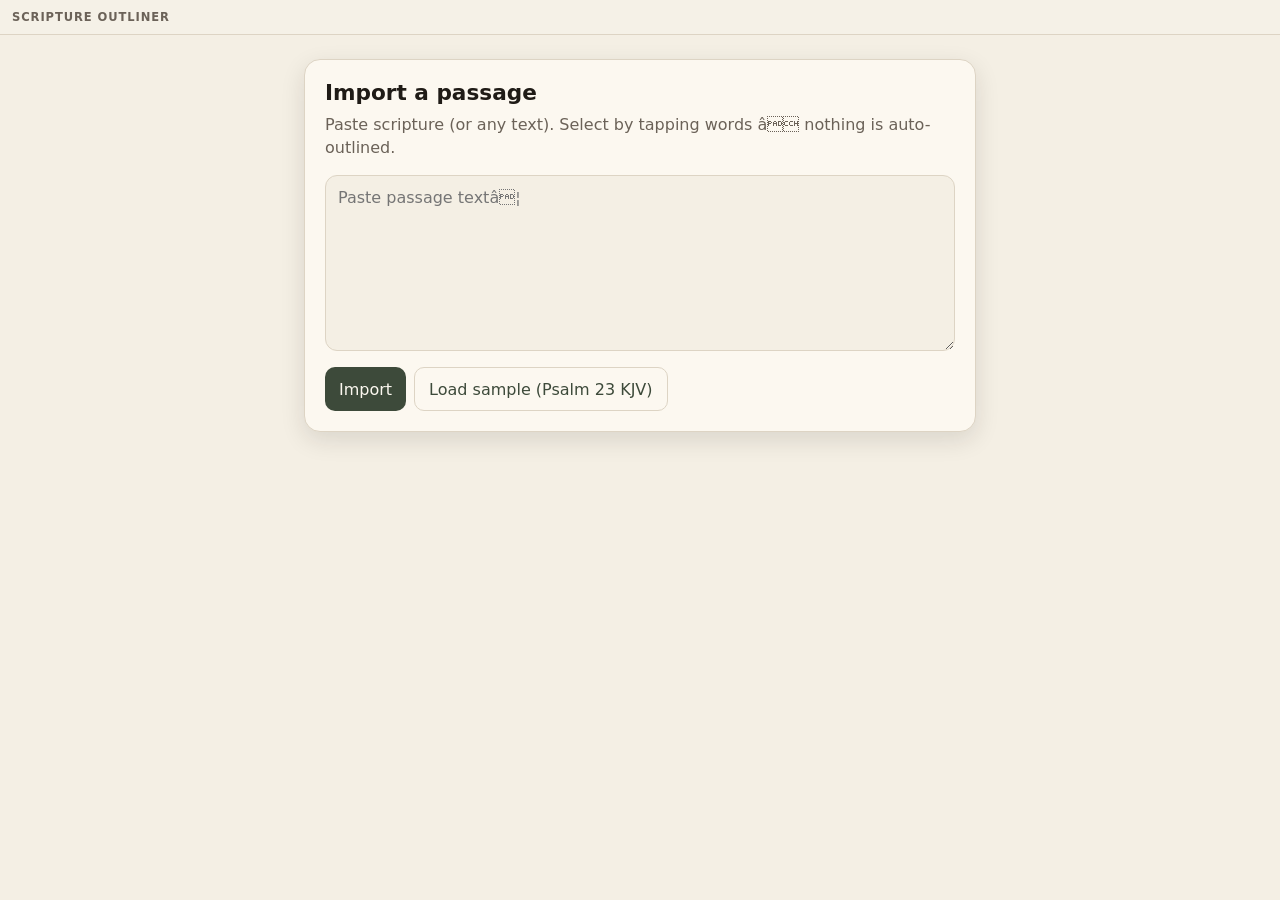
==== scripture-outliner/index.html @ f436264e "Add /scripture-outliner/ entry that uses the same app" ====
<!doctype html>
<html lang="en">
  <head>
    <meta charset="UTF-8" />
    <meta http-equiv="refresh" content="0; url=/" />
    <meta name="viewport" content="width=device-width, initial-scale=1" />
    <title>Scripture Outliner</title>
    <link rel="canonical" href="https://cbrit.github.io/" />
    <script>location.replace("/");</script>
  </head>
  <body>
    <p><a href="/">Open Scripture Outliner</a></p>
  </body>
</html>
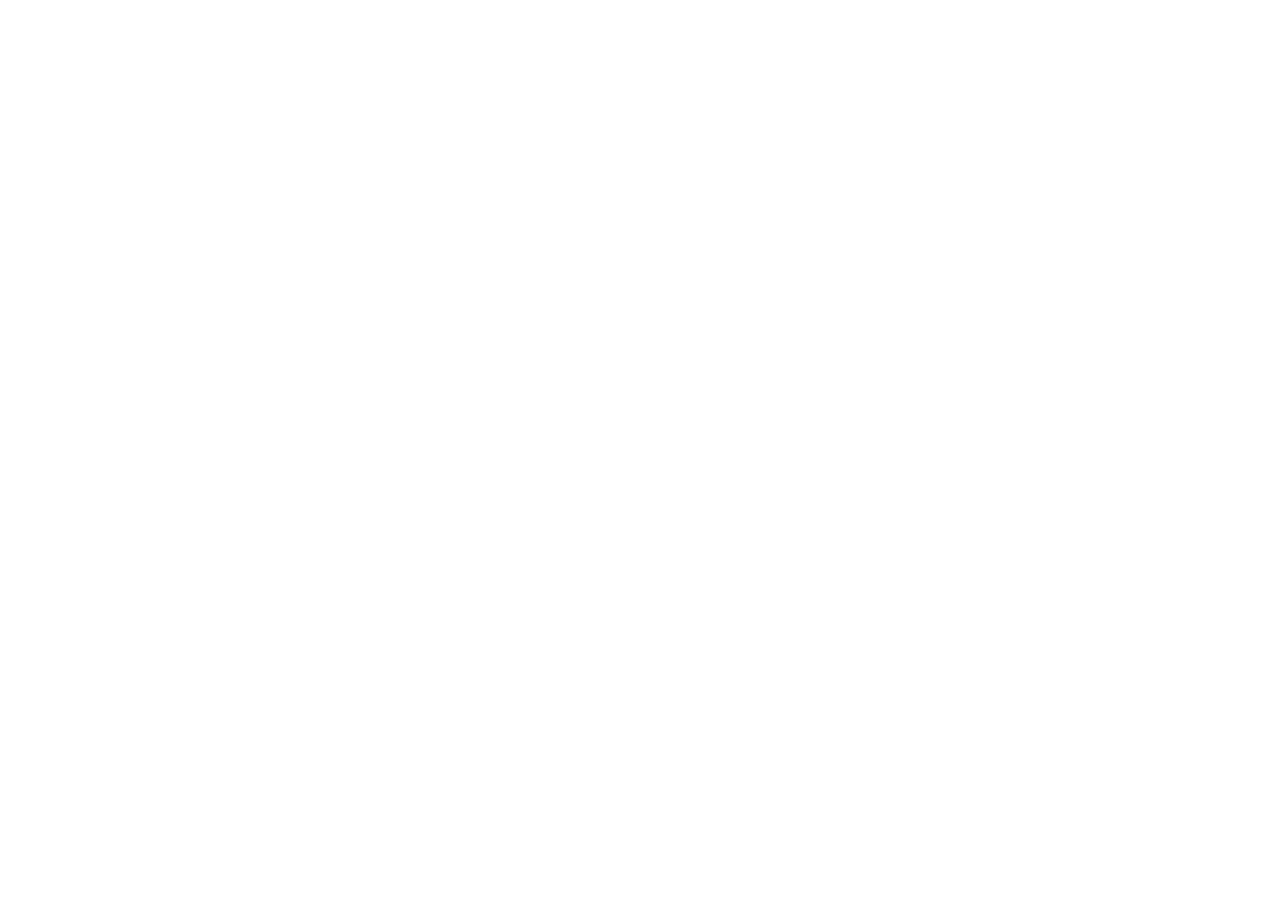
==== commit e015d6f6: "Add Scripture Outliner project page (subdirectory only)" ====
--- a/scripture-outliner/index.html
+++ b/scripture-outliner/index.html
@@ -2,13 +2,18 @@
 <html lang="en">
   <head>
     <meta charset="UTF-8" />
-    <meta http-equiv="refresh" content="0; url=/" />
-    <meta name="viewport" content="width=device-width, initial-scale=1" />
+    <meta name="viewport" content="width=device-width, initial-scale=1, viewport-fit=cover" />
+    <meta name="theme-color" content="#3d4a3a" />
+    <meta name="apple-mobile-web-app-capable" content="yes" />
+    <meta name="mobile-web-app-capable" content="yes" />
+    <meta name="apple-mobile-web-app-status-bar-style" content="black-translucent" />
+    <meta name="description" content="Hand-outline scripture passages with word-level selection." />
     <title>Scripture Outliner</title>
-    <link rel="canonical" href="https://cbrit.github.io/" />
-    <script>location.replace("/");</script>
+    <link rel="icon" type="image/svg+xml" href="data:image/svg+xml,%3Csvg xmlns='http://www.w3.org/2000/svg' viewBox='0 0 64 64'%3E%3Crect width='64' height='64' rx='12' fill='%233d4a3a'/%3E%3Crect x='14' y='14' width='36' height='36' rx='4' fill='%23fcf8f0'/%3E%3C/svg%3E" />
+    <link rel="stylesheet" href="/scripture-outliner/assets/index-CcGgrwDF.css" />
   </head>
   <body>
-    <p><a href="/">Open Scripture Outliner</a></p>
+    <div id="app"></div>
+    <script type="module" src="/scripture-outliner/assets/index-CxXC3wCm.js"></script>
   </body>
 </html>
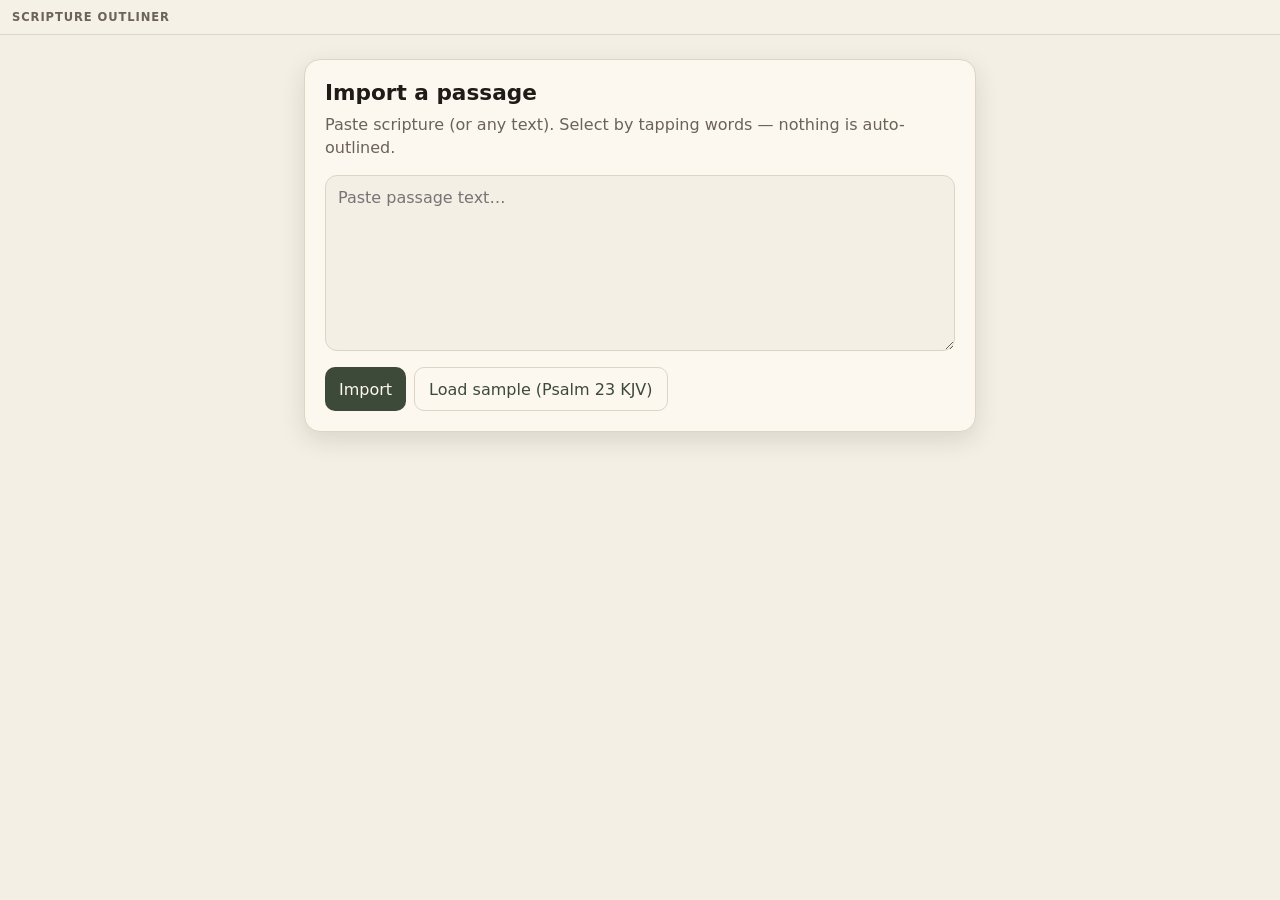
==== commit 52b1e97d: "Load Outliner JS chunks as UTF-8 under /scripture-outliner/ only" ====
--- a/scripture-outliner/index.html
+++ b/scripture-outliner/index.html
@@ -14,6 +14,21 @@
   </head>
   <body>
     <div id="app"></div>
-    <script type="module" src="/scripture-outliner/assets/index-CxXC3wCm.js"></script>
+    <script type="module">
+      const parts = await Promise.all(
+        [1, 2, 3, 4].map((n) =>
+          fetch(`/scripture-outliner/assets/app.p${n}.b64.txt`).then((r) => {
+            if (!r.ok) throw new Error(`chunk ${n} ${r.status}`);
+            return r.text();
+          })
+        )
+      );
+      const binary = atob(parts.join("").replace(/\s/g, ""));
+      const bytes = new Uint8Array(binary.length);
+      for (let i = 0; i < binary.length; i++) bytes[i] = binary.charCodeAt(i);
+      const code = new TextDecoder("utf-8").decode(bytes);
+      const blob = new Blob([code], { type: "text/javascript" });
+      await import(URL.createObjectURL(blob));
+    </script>
   </body>
 </html>
--- a/scripture-outliner/assets/index-CcGgrwDF.css
+++ b/scripture-outliner/assets/index-CcGgrwDF.css
@@ -0,0 +1 @@
+:root{color-scheme:light;--paper: #f4efe4;--paper-2: #ebe4d6;--ink: #1f1b16;--muted: #6b6258;--forest: #3d4a3a;--forest-2: #2f3a2d;--cream: #fcf8f0;--gold: #e8c56b;--sel: #f3d98a;--seg0: #c9d6cc;--seg1: #dde6c4;--line: #ddd4c4;--danger: #8b3a32;--shadow: 0 8px 24px rgba(31, 27, 22, .12);--font-ui: "Segoe UI", system-ui, -apple-system, sans-serif;--font-passage: "Iowan Old Style", Palatino, "Palatino Linotype", "Book Antiqua", Georgia, serif;--tap: 44px;--safe-bottom: env(safe-area-inset-bottom, 0px);--safe-top: env(safe-area-inset-top, 0px)}*,*:before,*:after{box-sizing:border-box}html,body{margin:0;min-height:100%;background:var(--paper);color:var(--ink);font-family:var(--font-ui)}body{padding:var(--safe-top) env(safe-area-inset-right,0) 0 env(safe-area-inset-left,0)}button,input,textarea{font:inherit;color:inherit}button{touch-action:manipulation;min-height:var(--tap);border:0;border-radius:10px;background:var(--forest);color:var(--cream);padding:0 14px;cursor:pointer}[hidden]{display:none!important}button:disabled{opacity:.45;cursor:default}button.secondary{background:transparent;color:var(--forest);border:1px solid var(--line)}button.ghost{background:transparent;color:var(--muted)}button.danger{background:transparent;color:var(--danger);border:1px solid color-mix(in srgb,var(--danger) 35%,var(--line))}#app{min-height:100dvh}.shell{min-height:100dvh;display:flex;flex-direction:column}.header{display:grid;grid-template-columns:minmax(0,1fr) auto;align-items:center;gap:8px 10px;padding:10px 12px;border-bottom:1px solid var(--line);background:color-mix(in srgb,var(--paper) 90%,white);position:sticky;top:0;z-index:8}.brand{display:flex;flex-direction:column;min-width:0;flex:1}.brand h1{margin:0;font-size:.72rem;letter-spacing:.08em;text-transform:uppercase;color:var(--muted);font-weight:650}.title-input{width:100%;border:0;background:transparent;font-size:1.05rem;font-weight:650;padding:2px 0;min-height:32px}.header-actions{display:flex;gap:6px;flex-shrink:0;justify-self:end}.header-actions button{min-width:var(--tap);padding:0 10px}.main{flex:1;display:flex;flex-direction:column;min-height:0}.empty{margin:24px auto;width:min(42rem,calc(100% - 24px));background:var(--cream);border:1px solid var(--line);border-radius:16px;padding:20px;box-shadow:var(--shadow)}.empty h2{margin:0 0 8px;font-size:1.35rem}.empty p{margin:0 0 16px;color:var(--muted);line-height:1.45}.empty textarea{width:100%;min-height:11rem;border:1px solid var(--line);border-radius:12px;padding:12px;background:var(--paper);resize:vertical}.empty-actions{display:flex;flex-wrap:wrap;gap:8px;margin-top:12px}.view-toggle{display:flex;background:var(--paper-2);border-radius:12px;padding:3px;grid-column:1 / -1}.view-toggle button{min-height:38px;background:transparent;color:var(--muted);padding:0 10px;font-size:.85rem;flex:1}.view-toggle button[aria-pressed=true]{background:var(--cream);color:var(--ink);box-shadow:0 1px 3px #1f1b161f}.editor,.panes{flex:1;min-height:0;display:flex;flex-direction:column}.pane{min-height:0;overflow:auto;-webkit-overflow-scrolling:touch}.pane-text{position:relative;padding:16px 16px 8px}.pane-outline{padding:12px 16px 24px;border-top:1px solid var(--line);background:color-mix(in srgb,var(--paper-2) 55%,var(--paper))}.editor[data-view=text] .pane-outline,.editor[data-view=outline] .pane-text{display:none}.editor[data-view=outline] .pane-outline{border-top:0;flex:1}.editor[data-view=split] .pane-text,.editor[data-view=split] .pane-outline{flex:1}.editor[data-view=split] .pane-text{min-height:42%}.editor[data-view=split] .pane-outline{min-height:28%}.passage-wrap{position:relative;padding:22px 20px 8px}.passage{font-family:var(--font-passage);font-size:1.18rem;line-height:1.7;-webkit-user-select:none;user-select:none;-webkit-touch-callout:none;touch-action:manipulation}.word{display:inline;padding:.08em .06em;border-radius:4px;cursor:pointer}.word.verse{font-family:var(--font-ui);font-size:.72em;font-weight:700;color:var(--forest);vertical-align:super;padding-right:.2em}.word.seg-0{background:var(--seg0)}.word.seg-1{background:var(--seg1)}.word.selected{background:var(--sel)}.pin{position:absolute;width:var(--tap);height:var(--tap);border:0;background:transparent;padding:0;touch-action:none;z-index:6}.pin[hidden]{display:none}.pin:before{content:"";position:absolute;width:16px;height:16px;border-radius:50%;background:var(--forest);border:2px solid var(--cream);box-shadow:0 1px 4px #1f1b1659}.pin:after{content:"";position:absolute;width:2px;height:12px;background:var(--forest)}.pin-start{transform:translate(-50%,-100%)}.pin-start:before{left:50%;bottom:8px;transform:translate(-50%)}.pin-start:after{left:50%;bottom:0;width:2px;height:10px;transform:translate(-50%)}.pin-end{transform:translateY(-50%)}.pin-end:before{left:4px;top:50%;transform:translateY(-50%)}.pin-end:after{left:0;top:50%;width:8px;height:2px;transform:translateY(-50%)}.action-bar{flex-shrink:0;display:grid;grid-template-columns:1fr 1fr 1fr;gap:8px;padding:8px 12px calc(10px + var(--safe-bottom));background:color-mix(in srgb,var(--paper) 88%,white);border-top:1px solid var(--line)}.action-bar[hidden]{display:none}.action-bar .primary{font-weight:650}.action-secondary{grid-column:1 / -1;display:flex;gap:8px}.action-secondary button{flex:1;min-height:40px}.outline-list{list-style:none;margin:0;padding:0;display:flex;flex-direction:column;gap:8px}.outline-row{display:grid;grid-template-columns:auto 1fr auto;gap:8px;align-items:start;background:var(--cream);border:1px solid var(--line);border-radius:12px;padding:8px}.outline-row[data-depth="1"]{margin-left:22px;background:color-mix(in srgb,var(--seg1) 35%,var(--cream))}.outline-row[aria-current=true]{outline:2px solid var(--forest)}.outline-mark{min-width:36px;min-height:var(--tap);padding:0;background:transparent;color:var(--forest);font-size:1.2rem;line-height:1}.summary-input{width:100%;min-height:var(--tap);border:1px solid transparent;border-radius:8px;background:transparent;padding:8px}.summary-input:focus{border-color:var(--line);background:var(--paper);outline:none}.outline-empty{color:var(--muted);margin:8px 0 0}dialog.summary-dialog{border:1px solid var(--line);border-radius:16px;padding:0;background:var(--cream);width:min(28rem,calc(100vw - 24px));box-shadow:var(--shadow)}dialog.summary-dialog::backdrop{background:#1f1b1659}.summary-dialog form{display:flex;flex-direction:column;gap:10px;padding:16px}.summary-dialog h2{margin:0;font-size:1.05rem}.summary-dialog textarea{min-height:8rem;border-radius:10px;border:1px solid var(--line);padding:10px;background:var(--paper)}.dialog-actions{display:flex;justify-content:flex-end;gap:8px}.hint{margin:0;color:var(--muted);font-size:.88rem}@media(min-width:860px){.editor[data-view=split] .panes{flex-direction:row}.editor[data-view=split] .pane-outline{border-top:0;border-left:1px solid var(--line);width:min(28rem,40%);flex:none}}
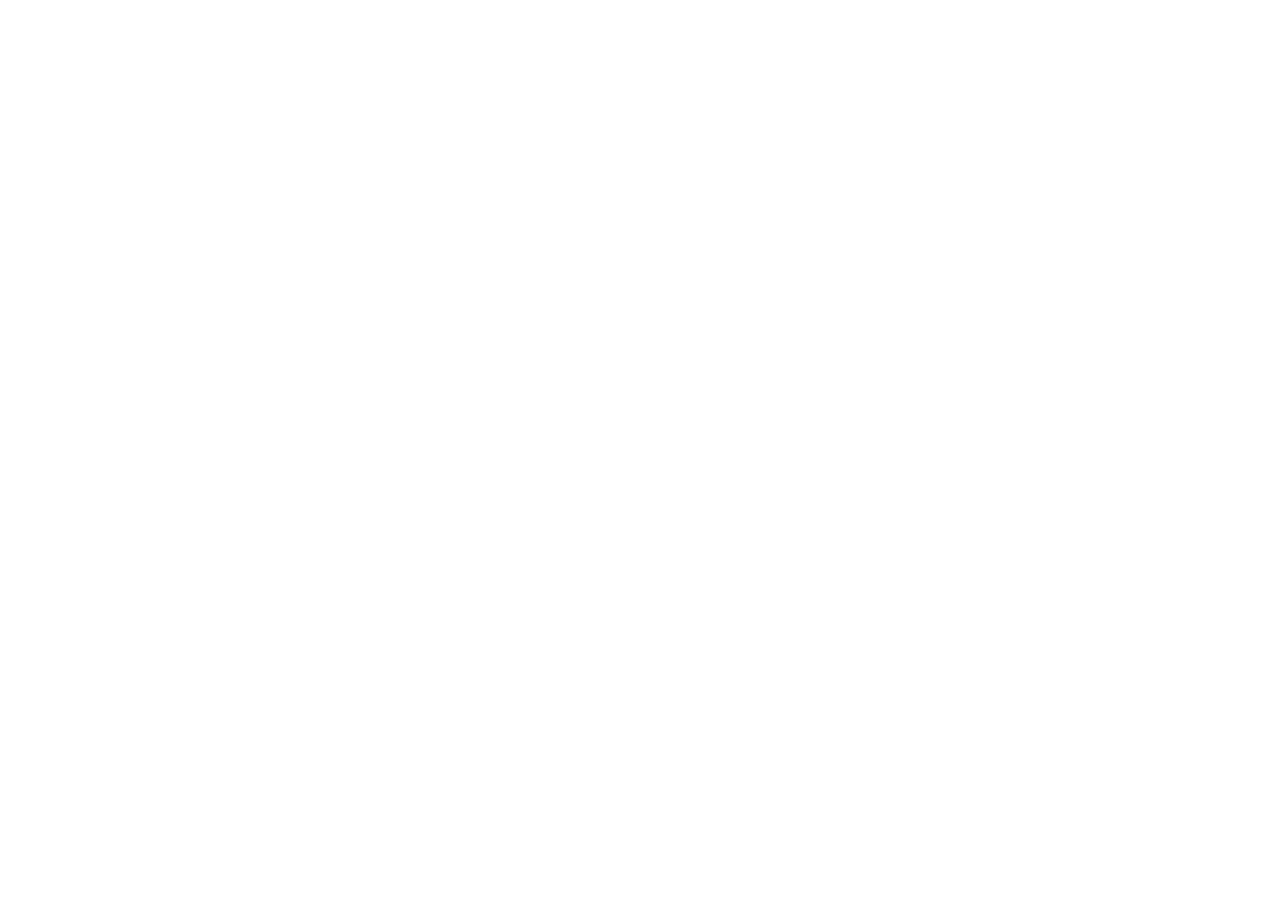
==== commit 37f04cfc: "Publish Scripture Outliner inline-outline shell to /scripture-outliner/ only." ====
--- a/scripture-outliner/index.html
+++ b/scripture-outliner/index.html
@@ -2,33 +2,28 @@
 <html lang="en">
   <head>
     <meta charset="UTF-8" />
-    <meta name="viewport" content="width=device-width, initial-scale=1, viewport-fit=cover" />
+    <meta
+      name="viewport"
+      content="width=device-width, initial-scale=1, viewport-fit=cover"
+    />
     <meta name="theme-color" content="#3d4a3a" />
     <meta name="apple-mobile-web-app-capable" content="yes" />
     <meta name="mobile-web-app-capable" content="yes" />
-    <meta name="apple-mobile-web-app-status-bar-style" content="black-translucent" />
-    <meta name="description" content="Hand-outline scripture passages with word-level selection." />
+    <meta
+      name="apple-mobile-web-app-status-bar-style"
+      content="black-translucent"
+    />
+    <meta
+      name="description"
+      content="Hand-outline text with word-level selection."
+    />
+    <link rel="icon" type="image/png" href="/scripture-outliner/icons/icon-192.png" />
+    <link rel="apple-touch-icon" href="/scripture-outliner/icons/apple-touch-icon.png" />
     <title>Scripture Outliner</title>
-    <link rel="icon" type="image/svg+xml" href="data:image/svg+xml,%3Csvg xmlns='http://www.w3.org/2000/svg' viewBox='0 0 64 64'%3E%3Crect width='64' height='64' rx='12' fill='%233d4a3a'/%3E%3Crect x='14' y='14' width='36' height='36' rx='4' fill='%23fcf8f0'/%3E%3C/svg%3E" />
-    <link rel="stylesheet" href="/scripture-outliner/assets/index-CcGgrwDF.css" />
-  </head>
+    <script type="module" crossorigin src="/scripture-outliner/assets/index-QZhZIHP5.js"></script>
+    <link rel="stylesheet" crossorigin href="/scripture-outliner/assets/index-BGbBo4Ir.css">
+  <link rel="manifest" href="/scripture-outliner/manifest.webmanifest"></head>
   <body>
     <div id="app"></div>
-    <script type="module">
-      const parts = await Promise.all(
-        [1, 2, 3, 4].map((n) =>
-          fetch(`/scripture-outliner/assets/app.p${n}.b64.txt`).then((r) => {
-            if (!r.ok) throw new Error(`chunk ${n} ${r.status}`);
-            return r.text();
-          })
-        )
-      );
-      const binary = atob(parts.join("").replace(/\s/g, ""));
-      const bytes = new Uint8Array(binary.length);
-      for (let i = 0; i < binary.length; i++) bytes[i] = binary.charCodeAt(i);
-      const code = new TextDecoder("utf-8").decode(bytes);
-      const blob = new Blob([code], { type: "text/javascript" });
-      await import(URL.createObjectURL(blob));
-    </script>
   </body>
 </html>
